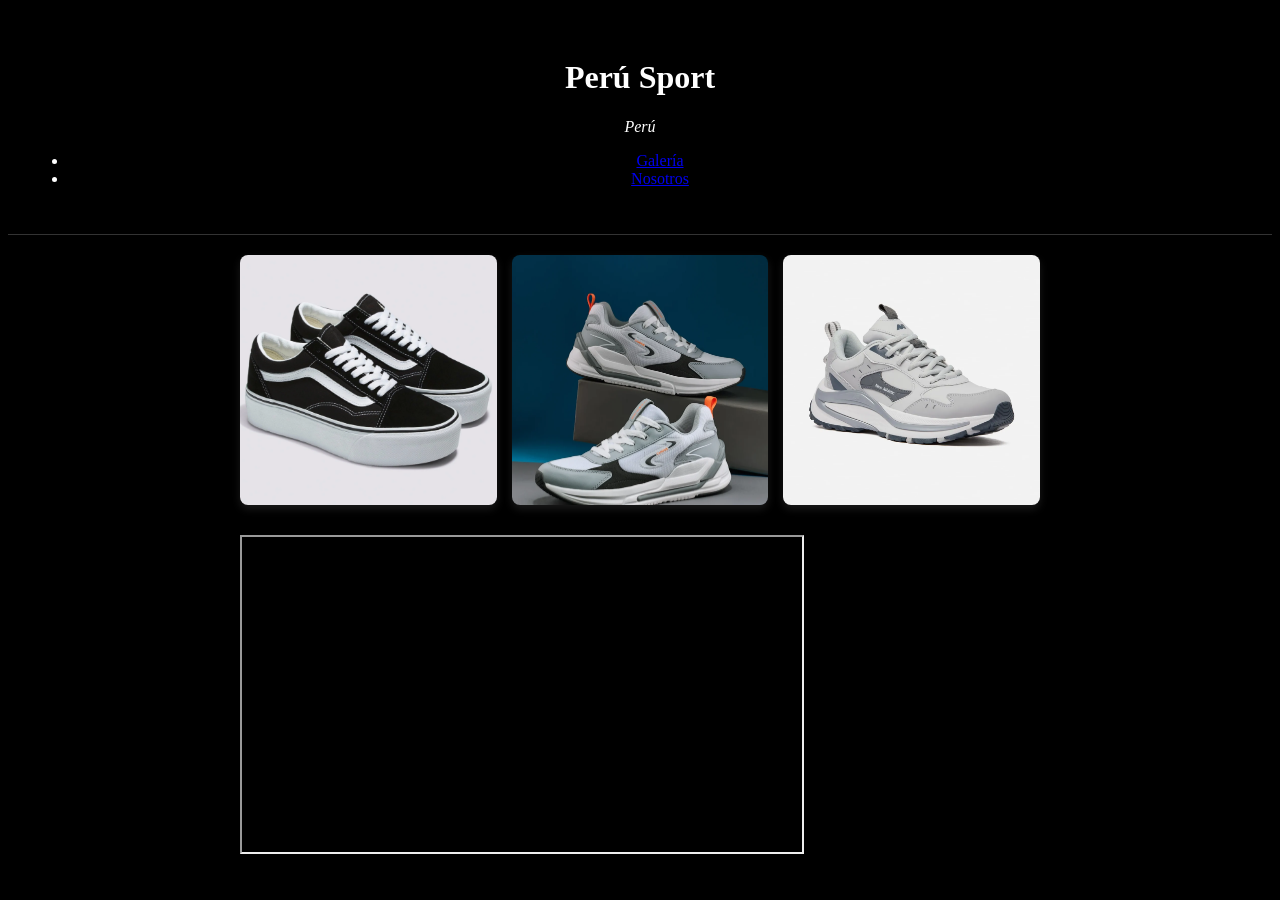
==== index.html @ 7cc3cfdc "Update index.html" ====
<!DOCTYPE html>
<html>
<head>
	<meta charset="utf-8">
	<meta name="viewport" content="width=device-width, initial-scale=1">
	<title> Perú Sport </title>

<!--AQUI VA EL CSS -->
<!--AQUI VA EL CSS -->

	<style>

		body 
		{
            background-color: black;  /* Fondo negro */
            color: white;             /* Letras blancas */
            font-family: Georgia, 'Times New Roman', serif; /* Tipo de letra Georgia */
        }

        body > header /* este header es hijo directo de body, no es el header del artgicle, ojito con eso muchachoo*/

    	{
        text-align: center;       /* ¡Esta línea centra el h1, h2 e img! */
        padding: 30px 20px;       /* Le da espacio arriba, abajo y a los lados */
        border-bottom: 1px solid #333; /* línea de separacion */
    	}

			.cursiva 
    		{
        	font-style: italic;       /* Pone el texto en cursiva */
    		}

		main article 
   		 {
        max-width: 800px; /* Limita el ancho para crear los espacios laterales */
        margin: 0 auto;    /* Centra el bloque horizontalmente */
        padding: 0 20px;   /* Espacio de seguridad para pantallas pequeñas */
        }

		main article img 
		{
			max-height: 300px; /* ancho maximo de las imagenes en el main*/
			height: auto;   /* mantiene la proporcion de la imagen*/
			display: block; /*necesario para el marging*/
  			margin: 0 auto;  /*centrado de imagen*/
		}
		.galeria {
        display: flex;           /* Pone las fotos en fila horizontal */
        justify-content: center; /* Las centra en la pantalla */
        gap: 15px;               /* Espacio de separación entre cada foto */
        margin-top: 20px;
        margin-bottom: 30px;     /* Espacio debajo de las fotos */
    	}
    	.galeria img {
        width: 33.33%;           /* Cada foto ocupa un tercio del ancho total */
        height: 250px;           /* Altura fija para que se vean parejas */
        object-fit: cover;       /* Recorta la foto para llenar el espacio sin deformar a los músicos */
        border-radius: 8px;      /* Bordes ligeramente redondeados */
        box-shadow: 0 4px 8px rgba(255,255,255,0.1); /* Sombra sutil para que resalten en el fondo negro */
    	}
	</style>

</head>


<!--CUERPO--><!--CUERPO-->
<!--CUERPO--><!--CUERPO-->
<!--CUERPO--><!--CUERPO-->
<!--CUERPO--><!--CUERPO-->


<body>
<!--CABEZERA Y LOGO-->
	<header>
		<h1> Perú Sport </h1>
		<p class="cursiva"> Perú</p>
		<nav aria-label="Navegación principal">
			<ul>
				<li><a href="#galeria">Galería</a></li>
				<li><a href="#nosotros">Nosotros</a></li>
			</ul>
		</nav>
		
	</header>

<!--CONTENIDO PRINCIPAL (MAIIN)-->
<!--====== (MAIIN)=========-->
<!--====== (MAIIN)=========-->
	<main> 
	<article>  
		<div class="galeria">
		 <!-- Sección de fotos -->
    	 
        	<img src="imagenes/iwanna.jpeg">
        	<img src="imagenes/mafia.jpg">
        	<img src="imagenes/sushi.jpeg">
    	</div>
    </article>
		 <!-- Link de youtube -->
    <article>
		<iframe
        width="560" height="315"
        src="https://www.youtube.com/embed/ed5M1iym07A"
        title="Video de Perú Sport"
        allowfullscreen>
		
		</iframe>
    	
    </article>
	</main>
</body>
</html>
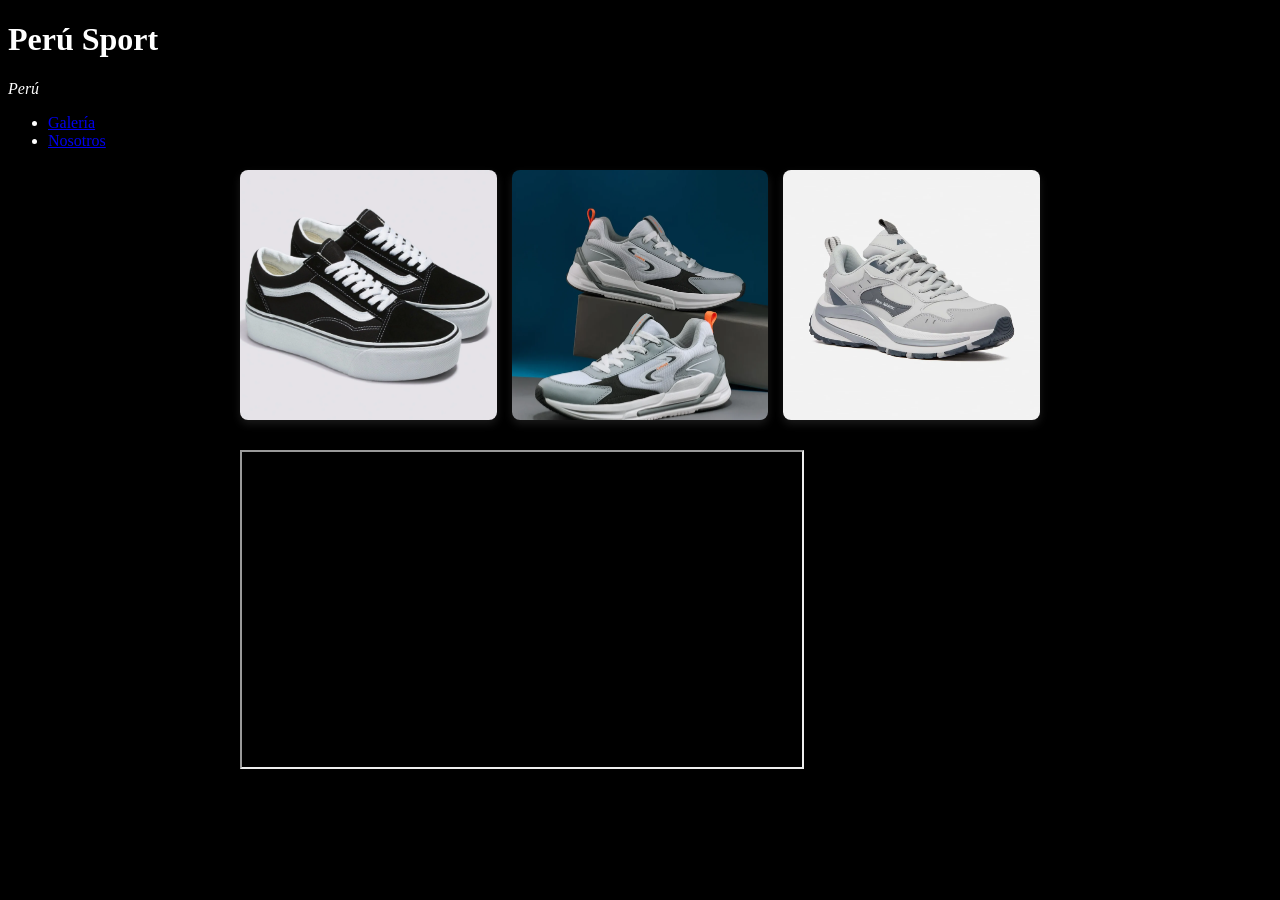
==== commit 74a338b3: "Update index.html" ====
--- a/index.html
+++ b/index.html
@@ -18,7 +18,13 @@
         }
 
         body > header /* este header es hijo directo de body, no es el header del artgicle, ojito con eso muchachoo*/
-
+		
+		/* tamaño del titulo*/
+		body > header h1
+		{
+		    font-size: 4.5rem;  /* tamaño del título */
+		}
+		
     	{
         text-align: center;       /* ¡Esta línea centra el h1, h2 e img! */
         padding: 30px 20px;       /* Le da espacio arriba, abajo y a los lados */
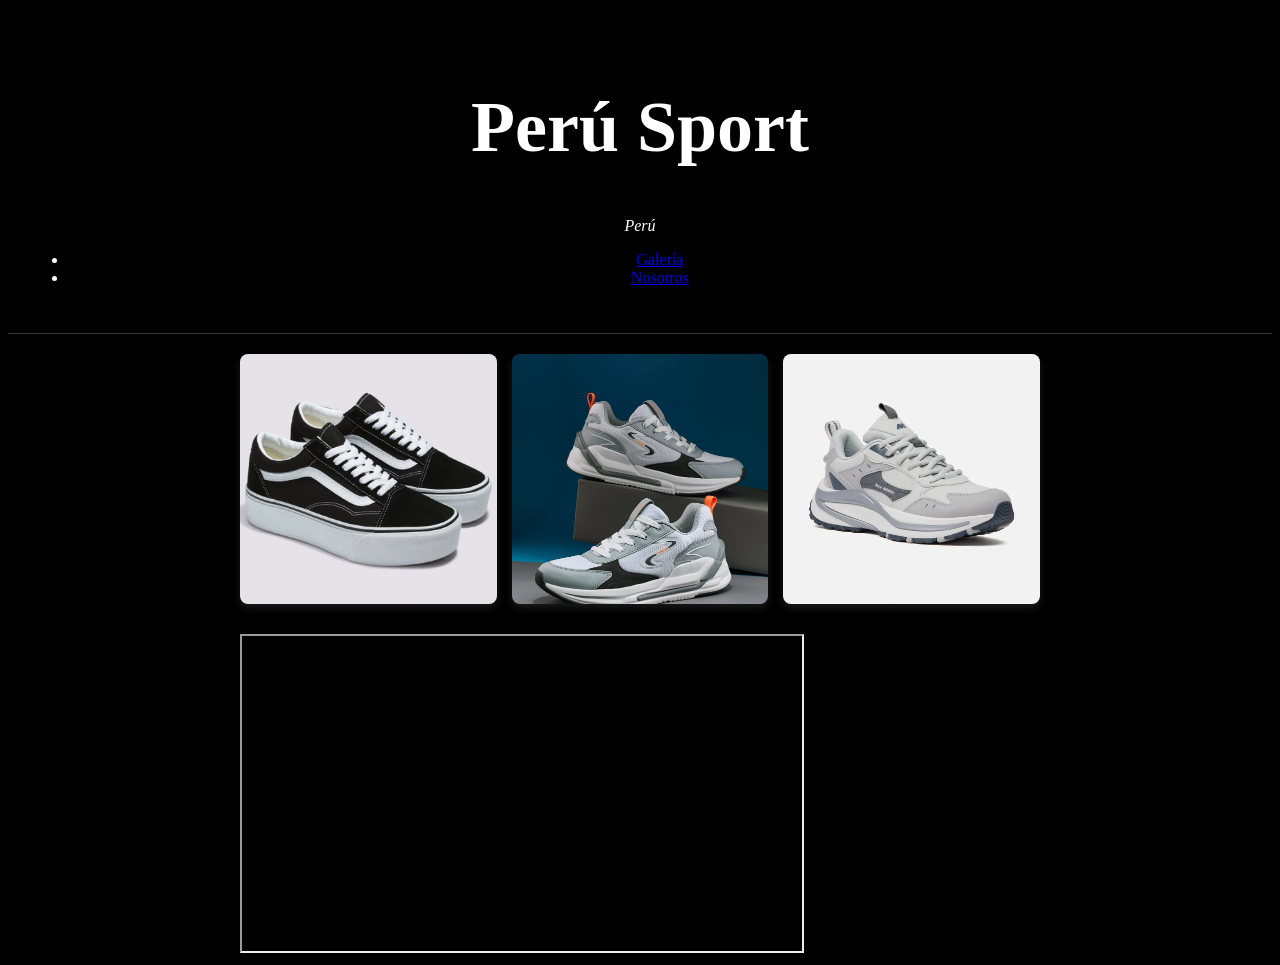
==== commit be069c5e: "Update index.html" ====
--- a/index.html
+++ b/index.html
@@ -19,17 +19,17 @@
 
         body > header /* este header es hijo directo de body, no es el header del artgicle, ojito con eso muchachoo*/
 		
-		/* tamaño del titulo*/
-		body > header h1
-		{
-		    font-size: 4.5rem;  /* tamaño del título */
-		}
 		
     	{
         text-align: center;       /* ¡Esta línea centra el h1, h2 e img! */
         padding: 30px 20px;       /* Le da espacio arriba, abajo y a los lados */
         border-bottom: 1px solid #333; /* línea de separacion */
     	}
+		/* tamaño del titulo*/
+		body > header h1
+		{
+		    font-size: 4.5rem;  /* tamaño del título */
+		}
 
 			.cursiva 
     		{
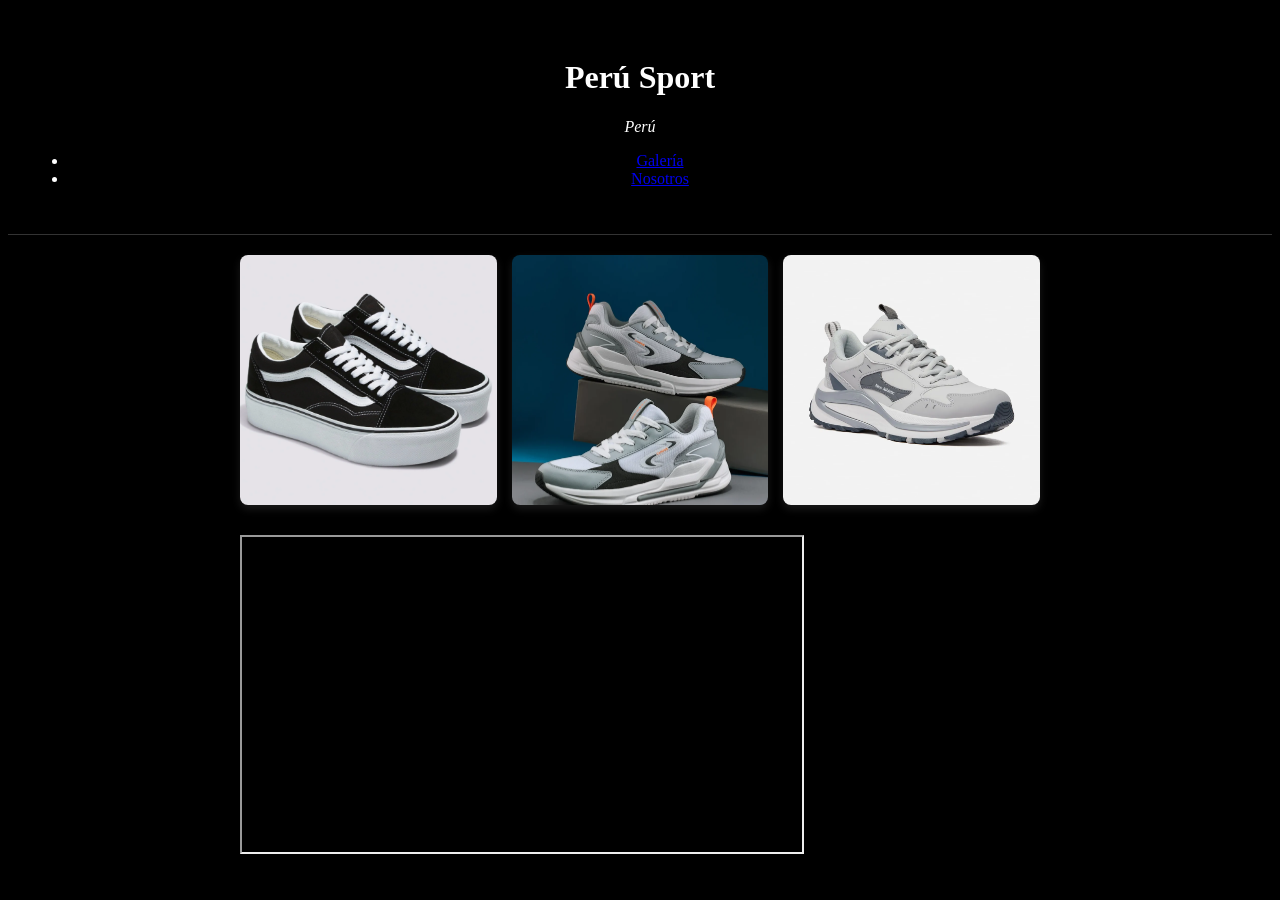
==== commit 47c233dc: "Update index.html" ====
--- a/index.html
+++ b/index.html
@@ -28,7 +28,7 @@
 		/* tamaño del titulo*/
 		body > header h1
 		{
-		    font-size: 4.5rem;  /* tamaño del título */
+		    font-size: 2rem;  /* tamaño del título */
 		}
 
 			.cursiva 
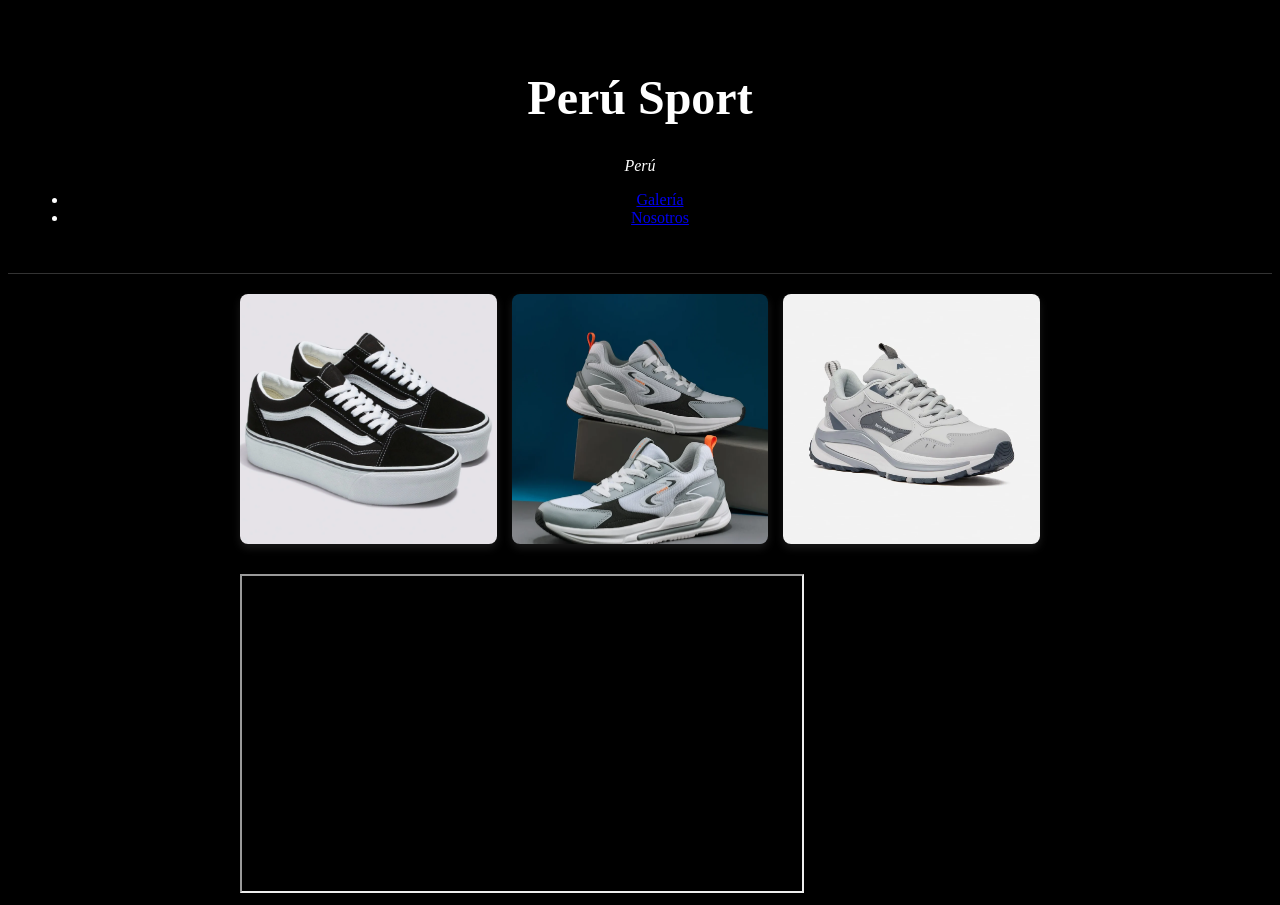
==== commit d6443a21: "Update index.html" ====
--- a/index.html
+++ b/index.html
@@ -28,7 +28,7 @@
 		/* tamaño del titulo*/
 		body > header h1
 		{
-		    font-size: 2rem;  /* tamaño del título */
+		    font-size: 3rem;  /* tamaño del título */
 		}
 
 			.cursiva 
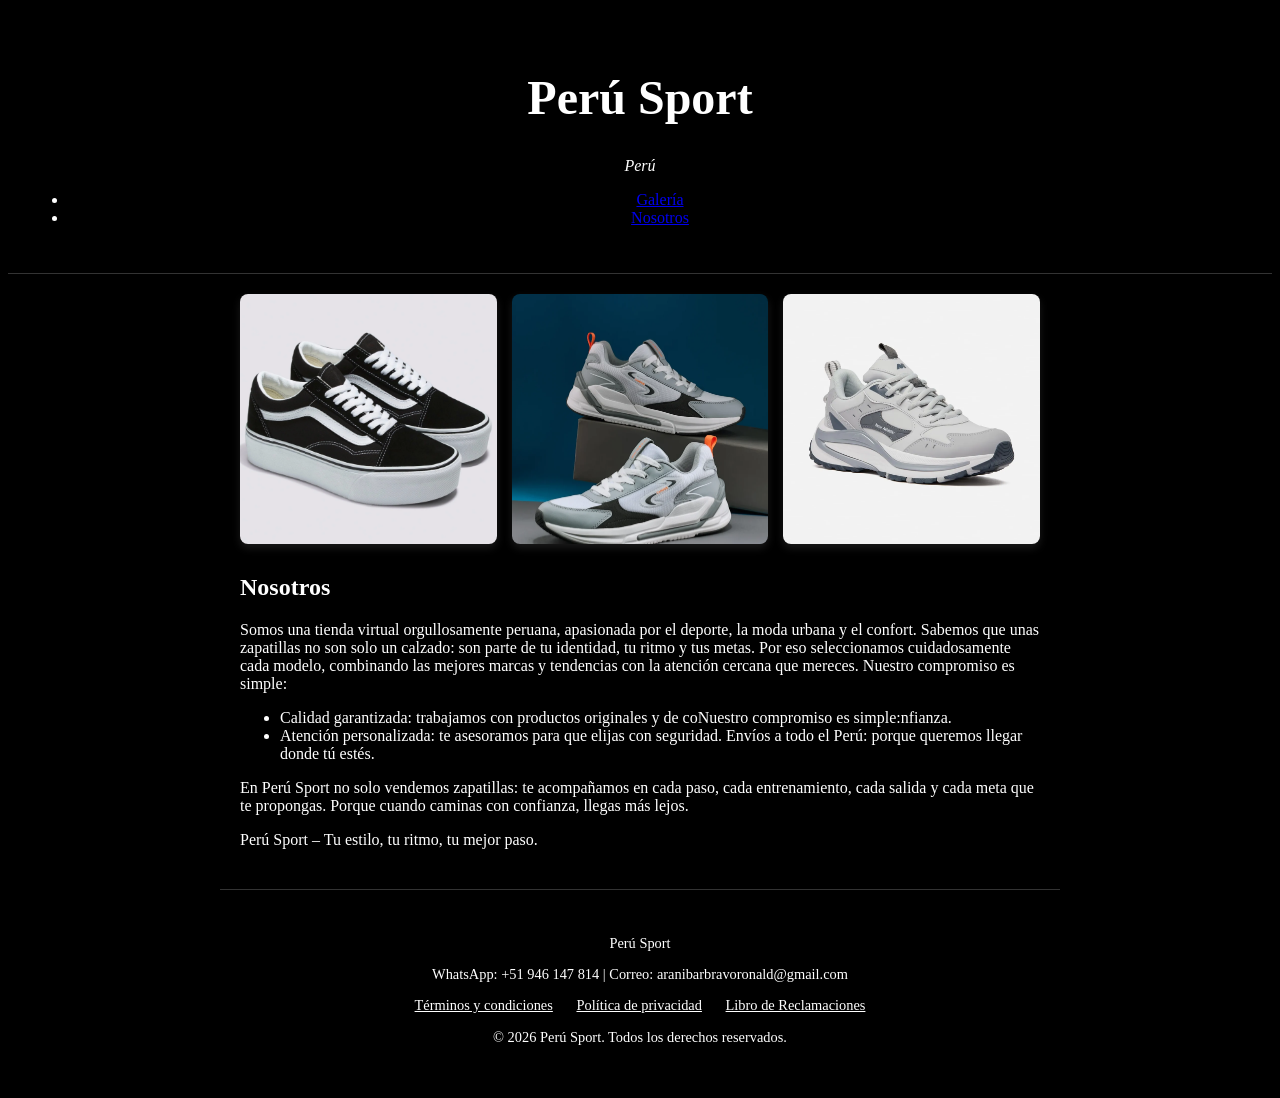
==== commit 438a891e: "Add files via upload" ====
--- a/index.html
+++ b/index.html
@@ -63,7 +63,34 @@
         object-fit: cover;       /* Recorta la foto para llenar el espacio sin deformar a los músicos */
         border-radius: 8px;      /* Bordes ligeramente redondeados */
         box-shadow: 0 4px 8px rgba(255,255,255,0.1); /* Sombra sutil para que resalten en el fondo negro */
+        #nosotros li
     	}
+		{
+		color: white;   /* color del texto y de la viñeta */
+		}
+    	
+    	#nosotros li::marker
+		{
+		color: white;   /* color solo de la viñeta */
+		}
+
+		/* FOOTER */
+		body > footer
+		{
+			text-align: center;
+			padding: 30px 20px;
+			margin: 40px auto 0;   /* centra el bloque y deja espacio arriba */
+			max-width: 800px;
+			border-top: 1px solid #333;
+			font-size: 0.9rem;
+		}
+
+		body > footer a
+		{
+		color: white;
+		margin: 0 10px;
+		}
+
 	</style>
 
 </head>
@@ -94,7 +121,7 @@
 <!--====== (MAIIN)=========-->
 	<main> 
 	<article>  
-		<div class="galeria">
+		<div class="galeria" id= "galeria">
 		 <!-- Sección de fotos -->
     	 
         	<img src="imagenes/iwanna.jpeg">
@@ -103,16 +130,41 @@
     	</div>
     </article>
 		 <!-- Link de youtube -->
-    <article>
-		<iframe
-        width="560" height="315"
-        src="https://www.youtube.com/embed/ed5M1iym07A"
-        title="Video de Perú Sport"
-        allowfullscreen>
-		
-		</iframe>
-    	
-    </article>
+    
+    <!-- NUEVO: sección Nosotros -->
+	<article id="nosotros">
+		<h2>Nosotros</h2>
+		<p> Somos una tienda virtual orgullosamente peruana, apasionada por el deporte, la moda urbana y el confort. Sabemos que unas zapatillas no son solo un calzado: son parte de tu identidad, tu ritmo y tus metas. Por eso seleccionamos cuidadosamente cada modelo, combinando las mejores marcas y tendencias con la atención cercana que mereces.
+
+		Nuestro compromiso es simple:
+
+	<ul>
+
+	<li>Calidad garantizada: trabajamos con productos originales y de coNuestro compromiso es simple:nfianza. </li>	
+
+	<li>Atención personalizada: te asesoramos para que elijas con seguridad.</il>
+
+	<il> Envíos a todo el Perú: porque queremos llegar donde tú estés. </il>
+
+	</ul>
+
+	<p>En Perú Sport no solo vendemos zapatillas: te acompañamos en cada paso, cada entrenamiento, cada salida y cada meta que te propongas. Porque cuando caminas con confianza, llegas más lejos.</p>
+
+	<p>Perú Sport – Tu estilo, tu ritmo, tu mejor paso.</p>
+	</article>
+
 	</main>
+
+	<footer>
+		<p>Perú Sport</p>
+		<p>WhatsApp: +51 946 147 814 | Correo: aranibarbravoronald@gmail.com</p>
+		<nav aria-label="Enlaces del pie de página">
+			<a href="#">Términos y condiciones</a>
+			<a href="#">Política de privacidad</a>
+			<a href="#">Libro de Reclamaciones</a>
+		</nav>
+		<p>&copy; 2026 Perú Sport. Todos los derechos reservados.</p>
+	</footer>
+
 </body>
 </html>
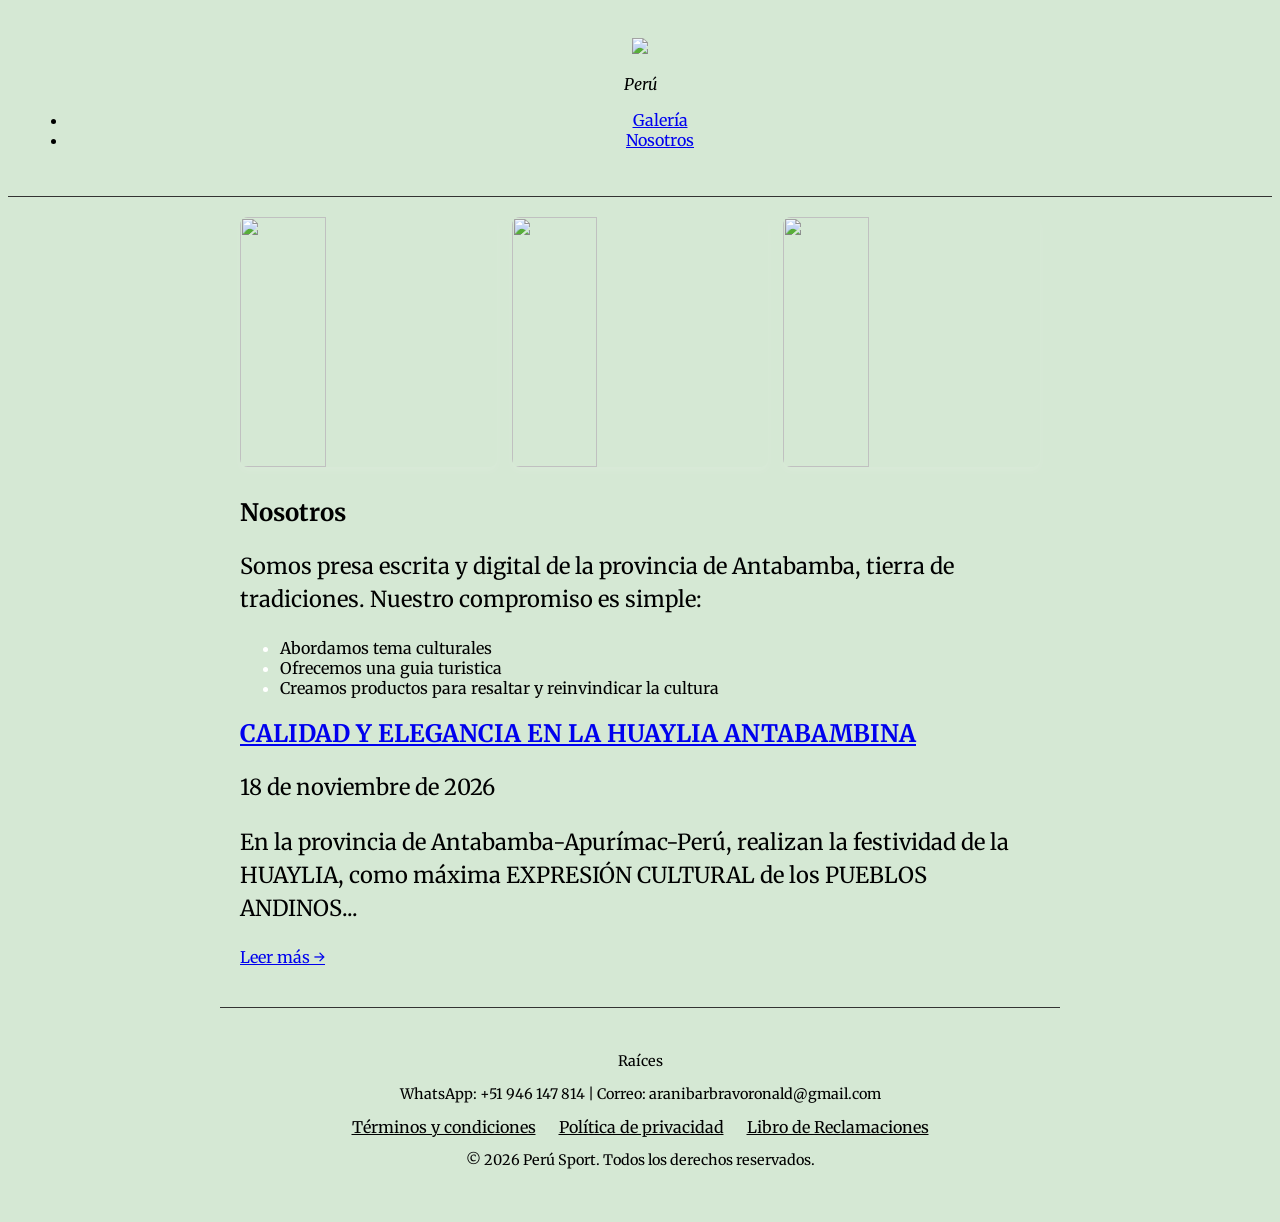
==== commit 41c7dffa: "Add files via upload" ====
--- a/index.html
+++ b/index.html
@@ -3,7 +3,13 @@
 <head>
 	<meta charset="utf-8">
 	<meta name="viewport" content="width=device-width, initial-scale=1">
-	<title> Perú Sport </title>
+	<title> Raíces </title>
+
+	<!--TIPO DE LETRA DE TODA LA PAGINA-->
+
+	<link rel="preconnect" href="https://fonts.googleapis.com">
+  	<link rel="preconnect" href="https://fonts.gstatic.com" crossorigin>
+  	<link href="https://fonts.googleapis.com/css2?family=Merriweather:wght@400;700&display=swap" rel="stylesheet">
 
 <!--AQUI VA EL CSS -->
 <!--AQUI VA EL CSS -->
@@ -12,9 +18,9 @@
 
 		body 
 		{
-            background-color: black;  /* Fondo negro */
-            color: white;             /* Letras blancas */
-            font-family: Georgia, 'Times New Roman', serif; /* Tipo de letra Georgia */
+            background-color: #D5E8D4;  /* Fondo negro */
+            color: black;             /* LetrasSSS blancas */
+            font-family: 'Merriweather', Georgia, serif;
         }
 
         body > header /* este header es hijo directo de body, no es el header del artgicle, ojito con eso muchachoo*/
@@ -50,6 +56,15 @@
 			display: block; /*necesario para el marging*/
   			margin: 0 auto;  /*centrado de imagen*/
 		}
+
+	/* TAMAÑO DE LETRA DE TODOS LOS TEXTOS Y DE LOS PARRAFOS*/
+
+		main article p
+		{
+		font-size: 22px;   /* JUSTO AQUI, LOS PIXELES */
+		line-height: 1.5; /*para que este compacto*/
+		}
+
 		.galeria {
         display: flex;           /* Pone las fotos en fila horizontal */
         justify-content: center; /* Las centra en la pantalla */
@@ -87,8 +102,9 @@
 
 		body > footer a
 		{
-		color: white;
+		color: black;
 		margin: 0 10px;
+		font-size: 1rem;
 		}
 
 	</style>
@@ -105,7 +121,8 @@
 <body>
 <!--CABEZERA Y LOGO-->
 	<header>
-		<h1> Perú Sport </h1>
+		<img src="imagenes/logo.jpg">
+		
 		<p class="cursiva"> Perú</p>
 		<nav aria-label="Navegación principal">
 			<ul>
@@ -124,9 +141,9 @@
 		<div class="galeria" id= "galeria">
 		 <!-- Sección de fotos -->
     	 
-        	<img src="imagenes/iwanna.jpeg">
-        	<img src="imagenes/mafia.jpg">
-        	<img src="imagenes/sushi.jpeg">
+        	<img src="imagenes/pastores1.jpg">
+        	<img src="imagenes/mujeres1.jpg">
+        	<img src="imagenes/pastores2.jpg">
     	</div>
     </article>
 		 <!-- Link de youtube -->
@@ -134,29 +151,36 @@
     <!-- NUEVO: sección Nosotros -->
 	<article id="nosotros">
 		<h2>Nosotros</h2>
-		<p> Somos una tienda virtual orgullosamente peruana, apasionada por el deporte, la moda urbana y el confort. Sabemos que unas zapatillas no son solo un calzado: son parte de tu identidad, tu ritmo y tus metas. Por eso seleccionamos cuidadosamente cada modelo, combinando las mejores marcas y tendencias con la atención cercana que mereces.
+		<p> Somos presa escrita y digital de la provincia de Antabamba, tierra de tradiciones.
 
 		Nuestro compromiso es simple:
 
 	<ul>
 
-	<li>Calidad garantizada: trabajamos con productos originales y de coNuestro compromiso es simple:nfianza. </li>	
+	<li> Abordamos tema culturales </li>	
 
-	<li>Atención personalizada: te asesoramos para que elijas con seguridad.</il>
+	<li> Ofrecemos una guia turistica </li>
 
-	<il> Envíos a todo el Perú: porque queremos llegar donde tú estés. </il>
+	<li> Creamos productos para resaltar y reinvindicar la cultura </li>
 
 	</ul>
 
-	<p>En Perú Sport no solo vendemos zapatillas: te acompañamos en cada paso, cada entrenamiento, cada salida y cada meta que te propongas. Porque cuando caminas con confianza, llegas más lejos.</p>
-
-	<p>Perú Sport – Tu estilo, tu ritmo, tu mejor paso.</p>
+	</article>
+	<article class="post">
+		<h2><a href="post1.html">CALIDAD Y ELEGANCIA EN LA HUAYLIA ANTABAMBINA</a></h2>
+	<p>18 de noviembre de 2026</p>
+	<p>En la provincia de Antabamba-Apurímac-Perú, realizan la festividad de la HUAYLIA, como máxima EXPRESIÓN CULTURAL de los PUEBLOS ANDINOS...</p>
+	<a href="post1.html">Leer más →</a>
+		
 	</article>
 
 	</main>
 
+
+	<!-------- PIE DE PAGINA ------->
+
 	<footer>
-		<p>Perú Sport</p>
+		<p> Raíces</p>
 		<p>WhatsApp: +51 946 147 814 | Correo: aranibarbravoronald@gmail.com</p>
 		<nav aria-label="Enlaces del pie de página">
 			<a href="#">Términos y condiciones</a>
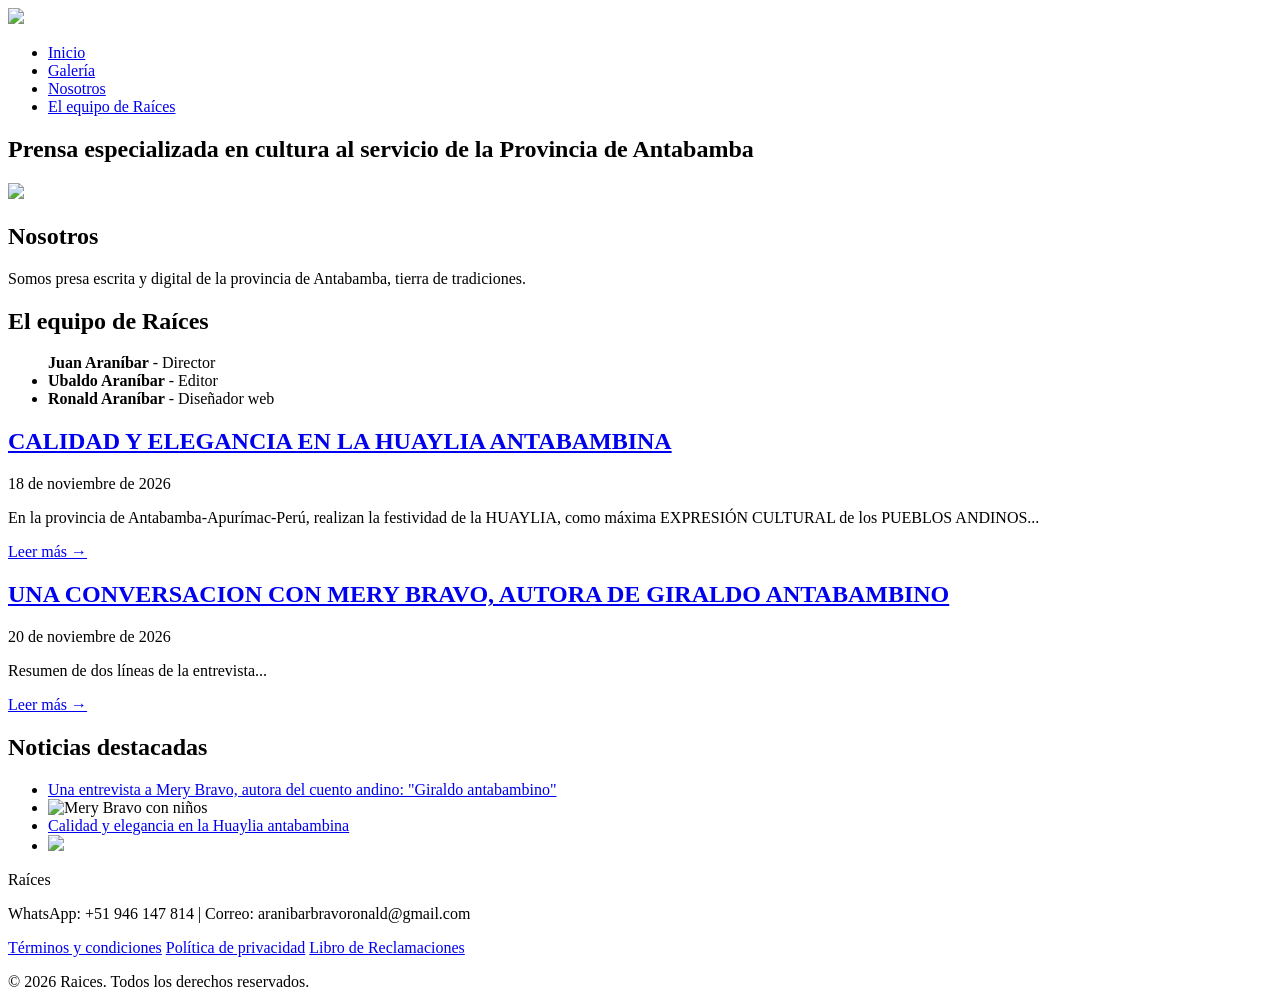
==== commit 1fb1df9e: "Add files via upload" ====
--- a/index.html
+++ b/index.html
@@ -10,104 +10,12 @@
 	<link rel="preconnect" href="https://fonts.googleapis.com">
   	<link rel="preconnect" href="https://fonts.gstatic.com" crossorigin>
   	<link href="https://fonts.googleapis.com/css2?family=Merriweather:wght@400;700&display=swap" rel="stylesheet">
+	
+	<!--ENLACE AL ARCHIVO DE STYLE (CSS -->
 
-<!--AQUI VA EL CSS -->
-<!--AQUI VA EL CSS -->
+  	<link rel="stylesheet" href="style.css">
 
-	<style>
-
-		body 
-		{
-            background-color: #D5E8D4;  /* Fondo negro */
-            color: black;             /* LetrasSSS blancas */
-            font-family: 'Merriweather', Georgia, serif;
-        }
-
-        body > header /* este header es hijo directo de body, no es el header del artgicle, ojito con eso muchachoo*/
-		
-		
-    	{
-        text-align: center;       /* ¡Esta línea centra el h1, h2 e img! */
-        padding: 30px 20px;       /* Le da espacio arriba, abajo y a los lados */
-        border-bottom: 1px solid #333; /* línea de separacion */
-    	}
-		/* tamaño del titulo*/
-		body > header h1
-		{
-		    font-size: 3rem;  /* tamaño del título */
-		}
-
-			.cursiva 
-    		{
-        	font-style: italic;       /* Pone el texto en cursiva */
-    		}
-
-		main article 
-   		 {
-        max-width: 800px; /* Limita el ancho para crear los espacios laterales */
-        margin: 0 auto;    /* Centra el bloque horizontalmente */
-        padding: 0 20px;   /* Espacio de seguridad para pantallas pequeñas */
-        }
-
-		main article img 
-		{
-			max-height: 300px; /* ancho maximo de las imagenes en el main*/
-			height: auto;   /* mantiene la proporcion de la imagen*/
-			display: block; /*necesario para el marging*/
-  			margin: 0 auto;  /*centrado de imagen*/
-		}
-
-	/* TAMAÑO DE LETRA DE TODOS LOS TEXTOS Y DE LOS PARRAFOS*/
-
-		main article p
-		{
-		font-size: 22px;   /* JUSTO AQUI, LOS PIXELES */
-		line-height: 1.5; /*para que este compacto*/
-		}
-
-		.galeria {
-        display: flex;           /* Pone las fotos en fila horizontal */
-        justify-content: center; /* Las centra en la pantalla */
-        gap: 15px;               /* Espacio de separación entre cada foto */
-        margin-top: 20px;
-        margin-bottom: 30px;     /* Espacio debajo de las fotos */
-    	}
-    	.galeria img {
-        width: 33.33%;           /* Cada foto ocupa un tercio del ancho total */
-        height: 250px;           /* Altura fija para que se vean parejas */
-        object-fit: cover;       /* Recorta la foto para llenar el espacio sin deformar a los músicos */
-        border-radius: 8px;      /* Bordes ligeramente redondeados */
-        box-shadow: 0 4px 8px rgba(255,255,255,0.1); /* Sombra sutil para que resalten en el fondo negro */
-        #nosotros li
-    	}
-		{
-		color: white;   /* color del texto y de la viñeta */
-		}
-    	
-    	#nosotros li::marker
-		{
-		color: white;   /* color solo de la viñeta */
-		}
-
-		/* FOOTER */
-		body > footer
-		{
-			text-align: center;
-			padding: 30px 20px;
-			margin: 40px auto 0;   /* centra el bloque y deja espacio arriba */
-			max-width: 800px;
-			border-top: 1px solid #333;
-			font-size: 0.9rem;
-		}
-
-		body > footer a
-		{
-		color: black;
-		margin: 0 10px;
-		font-size: 1rem;
-		}
-
-	</style>
+	
 
 </head>
 
@@ -121,13 +29,14 @@
 <body>
 <!--CABEZERA Y LOGO-->
 	<header>
-		<img src="imagenes/logo.jpg">
-		
-		<p class="cursiva"> Perú</p>
+		<img src="imagenes/logo/logo.jpg">
+		<br>
 		<nav aria-label="Navegación principal">
 			<ul>
+				<li><a href="#index.html">Inicio</a></li>
 				<li><a href="#galeria">Galería</a></li>
 				<li><a href="#nosotros">Nosotros</a></li>
+				<li><a href="#equipo">El equipo de Raíces</a></li>
 			</ul>
 		</nav>
 		
@@ -136,15 +45,19 @@
 <!--CONTENIDO PRINCIPAL (MAIIN)-->
 <!--====== (MAIIN)=========-->
 <!--====== (MAIIN)=========-->
-	<main> 
+
+<div class="fondo-contenido"> <!--color de fondo de la parte del medio-->
+	<div class="contenedor">
+<main> 
+		<h2> Prensa especializada en cultura al servicio de la Provincia de Antabamba </h2>
 	<article>  
 		<div class="galeria" id= "galeria">
 		 <!-- Sección de fotos -->
     	 
-        	<img src="imagenes/pastores1.jpg">
-        	<img src="imagenes/mujeres1.jpg">
-        	<img src="imagenes/pastores2.jpg">
-    	</div>
+        	<img class="foto-principal" src="imagenes/inicio/antabamba.jpeg">
+   
+        	
+    </div>
     </article>
 		 <!-- Link de youtube -->
     
@@ -153,17 +66,21 @@
 		<h2>Nosotros</h2>
 		<p> Somos presa escrita y digital de la provincia de Antabamba, tierra de tradiciones.
 
-		Nuestro compromiso es simple:
-
-	<ul>
-
-	<li> Abordamos tema culturales </li>	
-
-	<li> Ofrecemos una guia turistica </li>
-
-	<li> Creamos productos para resaltar y reinvindicar la cultura </li>
+		
 
 	</ul>
+<!-------- EQIUPO RAICES------->
+	<article id="equipo">
+
+        <h2>El equipo de Raíces</h2>
+        
+        <ul>
+        	<il> <strong>Juan Araníbar </strong>  - Director </il>
+        	<li> <strong>Ubaldo Araníbar </strong>- Editor  </li>
+        	<li> <strong>Ronald Araníbar </strong>- Diseñador web </li>
+        </ul>
+
+    </article>
 
 	</article>
 	<article class="post">
@@ -171,11 +88,37 @@
 	<p>18 de noviembre de 2026</p>
 	<p>En la provincia de Antabamba-Apurímac-Perú, realizan la festividad de la HUAYLIA, como máxima EXPRESIÓN CULTURAL de los PUEBLOS ANDINOS...</p>
 	<a href="post1.html">Leer más →</a>
-		
 	</article>
 
-	</main>
+	<article class="post">
+		<h2><a href="post2.html">UNA CONVERSACION CON MERY BRAVO, AUTORA DE GIRALDO ANTABAMBINO </a></h2>
+		<p>20 de noviembre de 2026</p>
+		<p>Resumen de dos líneas de la entrevista...</p>
+		<a href="post2.html">Leer más →</a>
+	</article>
 
+</main>
+<!--------ASIDEEEE-------->
+<!--------ASIDEEEE-------->
+<!--------ASIDEEEE-------->
+	<aside aria label = "Noticias destacadas">
+		<h2> Noticias destacadas</h2>
+		<ul>
+			<li><a href="post2.html">Una entrevista a Mery Bravo, autora del cuento andino: "Giraldo antabambino"</a></li>
+			<li>	
+			<img src="imagenes/post2/mery1.jpg" alt="Mery Bravo con niños">
+			</li>
+
+			<li> <a href= "post1.html"> Calidad y elegancia en la Huaylia antabambina </a> </li>
+			<li>	
+			<img src="imagenes/post1/pastores1.jpg">
+			</li>
+
+			
+		</ul>
+	</aside>
+	</div>
+</div>
 
 	<!-------- PIE DE PAGINA ------->
 
@@ -187,7 +130,7 @@
 			<a href="#">Política de privacidad</a>
 			<a href="#">Libro de Reclamaciones</a>
 		</nav>
-		<p>&copy; 2026 Perú Sport. Todos los derechos reservados.</p>
+		<p>&copy; 2026 Raices. Todos los derechos reservados.</p>
 	</footer>
 
 </body>
